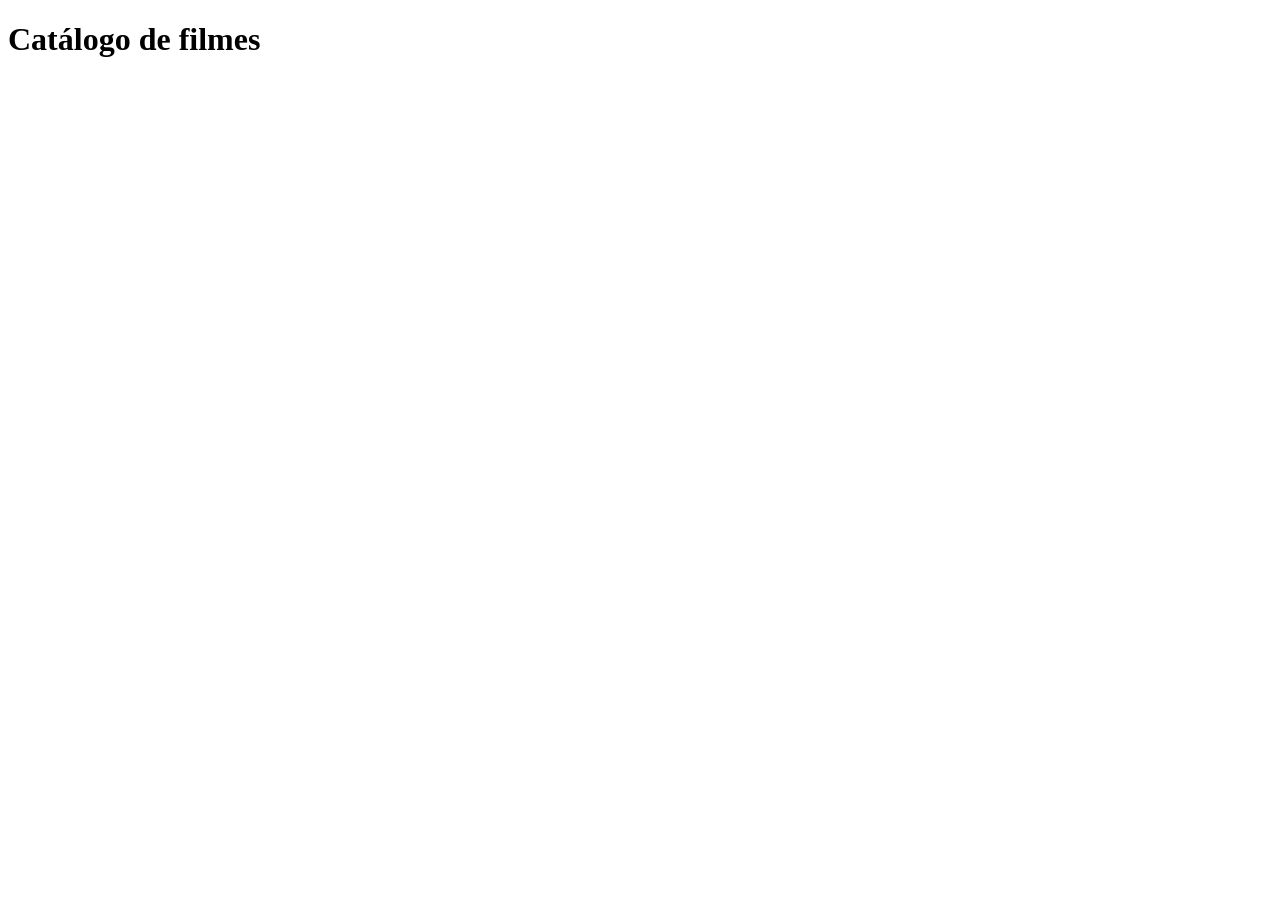
==== listar_filmes.html @ b1db5af1 "finalizando" ====
<!DOCTYPE html>
<html lang="en">
<head>
    <meta charset="UTF-8">
    <meta name="viewport" content="width=device-width, initial-scale=1.0">
    <title>Filmes</title>
</head>
<body>
    <h1>Catálogo de filmes</h1>
</body>
</html>
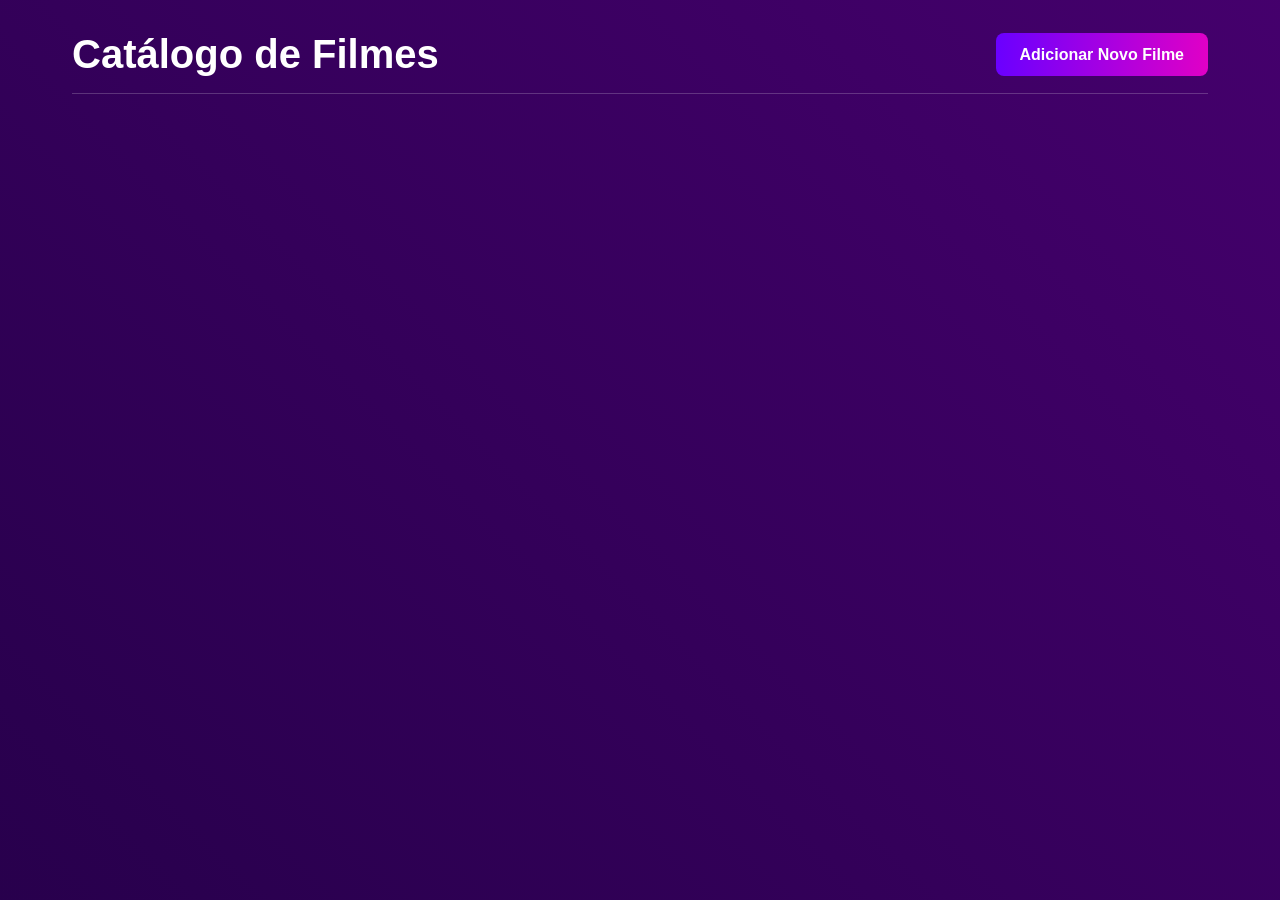
==== commit 59cfc7f0: "sla" ====
--- a/listar_filmes.html
+++ b/listar_filmes.html
@@ -1,11 +1,20 @@
 <!DOCTYPE html>
-<html lang="en">
+<html lang="pt-br">
 <head>
     <meta charset="UTF-8">
     <meta name="viewport" content="width=device-width, initial-scale=1.0">
-    <title>Filmes</title>
+    <title>Filmes Cadastrados</title>
+    <link rel="stylesheet" href="./style.css">
 </head>
 <body>
-    <h1>Catálogo de filmes</h1>
+    <div class="container-lista">
+        <div class="header-lista">
+            <h1>Catálogo de Filmes</h1>
+            <a href="./cadastro.html" class="botao-adicionar">Adicionar Novo Filme</a>
+        </div>
+        
+        <div class="lista-filmes">
+            </div>
+    </div>
 </body>
 </html>
--- a/style.css
+++ b/style.css
@@ -0,0 +1,296 @@
+
+/* reset basiquinho */
+* {
+  margin: 0;
+  padding: 0;
+  box-sizing: border-box;
+}
+
+/*container principal */
+.container-cadastro {
+  display: flex;
+  flex-direction: column;
+  align-items: center;
+  justify-content: center;
+  padding: 2rem;
+  min-height: 100vh;
+}
+
+.logo {
+  width: 120px;
+  margin-bottom: 1.5rem;
+}
+
+/* formulario*/
+.formulario-cadastro {
+  background-color: rgba(0, 0, 0, 0.75);
+  padding: 2.5rem;
+  border-radius: 15px;
+  border: 1px solid rgba(255, 255, 255, 0.1);
+  box-shadow: 0 8px 32px 0 rgba(1, 38, 92, 0.37);
+  width: 100%;
+  max-width: 800px;
+}
+
+.formulario-cadastro h1 {
+  text-align: center;
+  margin-bottom: 2rem;
+  font-size: 2rem;
+  color: #ffffff;
+}
+
+/* estilizando linha e campo dor forms */
+.linha-formulario {
+  display: flex;
+  gap: 1.5rem;
+  margin-bottom: 1.5rem;
+}
+
+.campo-formulario {
+  flex: 1;
+  display: flex;
+  flex-direction: column;
+}
+
+.campo-formulario label {
+  margin-bottom: 0.5rem;
+  font-weight: 500;
+  color: #c7c7c7;
+}
+
+.campo-formulario input,
+.campo-formulario textarea {
+  width: 100%;
+  padding: 0.8rem;
+  background-color: rgba(255, 255, 255, 0.05);
+  border: 1px solid #555;
+  border-radius: 8px;
+  color: #fff;
+  font-size: 1rem;
+  transition: all 0.3s ease;
+}
+
+.campo-formulario input:focus,
+.campo-formulario textarea:focus {
+  outline: none;
+  border-color: #00c6ff;
+  box-shadow: 0 0 10px 0 #00c6ff44;
+}
+
+.campo-formulario textarea {
+  min-height: 100px;
+  resize: vertical;
+}
+
+/* botão cadsatrar fillme */
+.botao-cadastrar {
+  width: 100%;
+  padding: 1rem;
+  border: none;
+  border-radius: 8px;
+  font-size: 1.1rem;
+  font-weight: bold;
+  color: #fff;
+  cursor: pointer;
+  background: linear-gradient(90deg, #6a00ff, #e000c6);
+  transition: transform 0.2s ease, box-shadow 0.2s ease;
+}
+
+.botao-cadastrar:hover {
+  transform: scale(1.02);
+  box-shadow: 0 0 20px 0 #e000c688;
+}
+
+body {
+  font-family: -apple-system, BlinkMacSystemFont, "Segoe UI", Roboto, Helvetica,
+    Arial, sans-serif;
+  color: #fff;
+  background: linear-gradient(45deg, #0d012c, #2a004f, #51007a, #00475e);
+  background-size: 400% 400%;
+  animation: moverGradiente 15s ease infinite;
+  min-height: 100vh;
+}
+
+@keyframes moverGradiente {
+  0% {
+    background-position: 0% 50%;
+  }
+  50% {
+    background-position: 100% 50%;
+  }
+  100% {
+    background-position: 0% 50%;
+  }
+}
+
+/* página de cadastro */
+.container-cadastro {
+  display: flex;
+  flex-direction: column;
+  align-items: center;
+  justify-content: center;
+  padding: 2rem;
+  min-height: 100vh;
+}
+
+.formulario-cadastro {
+  background-color: rgba(0, 0, 0, 0.75);
+  padding: 2.5rem;
+  border-radius: 15px;
+  border: 1px solid rgba(255, 255, 255, 0.1);
+  box-shadow: 0 8px 32px 0 rgba(1, 38, 92, 0.37);
+  width: 100%;
+  max-width: 800px;
+}
+
+.formulario-cadastro h1 {
+  text-align: center;
+  margin-bottom: 2rem;
+  font-size: 2rem;
+  color: #ffffff;
+}
+
+.linha-formulario {
+  display: flex;
+  gap: 1.5rem;
+  margin-bottom: 1.5rem;
+}
+
+.campo-formulario {
+  flex: 1;
+  display: flex;
+  flex-direction: column;
+}
+
+.campo-formulario label {
+  margin-bottom: 0.5rem;
+  font-weight: 500;
+  color: #c7c7c7;
+}
+
+.campo-formulario input,
+.campo-formulario textarea {
+  width: 100%;
+  padding: 0.8rem;
+  background-color: rgba(255, 255, 255, 0.05);
+  border: 1px solid #555;
+  border-radius: 8px;
+  color: #fff;
+  font-size: 1rem;
+  transition: all 0.3s ease;
+}
+
+.campo-formulario input:focus,
+.campo-formulario textarea:focus {
+  outline: none;
+  border-color: #00c6ff;
+  box-shadow: 0 0 10px 0 #00c6ff44;
+}
+
+.campo-formulario textarea {
+  min-height: 100px;
+  resize: vertical;
+}
+
+.botao-cadastrar {
+  width: 100%;
+  padding: 1rem;
+  border: none;
+  border-radius: 8px;
+  font-size: 1.1rem;
+  font-weight: bold;
+  color: #fff;
+  cursor: pointer;
+  background: linear-gradient(90deg, #6a00ff, #e000c6);
+  transition: transform 0.2s ease, box-shadow 0.2s ease;
+}
+
+.botao-cadastrar:hover {
+  transform: scale(1.02);
+  box-shadow: 0 0 20px 0 #e000c688;
+}
+
+/* Estilo da Página de listar filme */
+.container-lista {
+  max-width: 1200px;
+  margin: 0 auto;
+  padding: 2rem;
+}
+
+.header-lista {
+  display: flex;
+  justify-content: space-between;
+  align-items: center;
+  margin-bottom: 2rem;
+  padding-bottom: 1rem;
+  border-bottom: 1px solid rgba(255, 255, 255, 0.2);
+}
+
+.header-lista h1 {
+  font-size: 2.5rem;
+  color: #ffffff;
+}
+
+.botao-adicionar {
+  padding: 0.8rem 1.5rem;
+  border: none;
+  border-radius: 8px;
+  font-size: 1rem;
+  font-weight: bold;
+  color: #fff;
+  text-decoration: none;
+  cursor: pointer;
+  background: linear-gradient(90deg, #6a00ff, #e000c6);
+  transition: transform 0.2s ease, box-shadow 0.2s ease;
+}
+
+.botao-adicionar:hover {
+  transform: scale(1.05);
+  box-shadow: 0 0 15px 0 #e000c688;
+}
+
+.lista-filmes {
+  display: grid;
+  grid-template-columns: repeat(auto-fill, minmax(300px, 1fr));
+  gap: 1.5rem;
+}
+
+.card-filme {
+  background-color: rgba(0, 0, 0, 0.75);
+  padding: 1.5rem;
+  border-radius: 15px;
+  border: 1px solid rgba(255, 255, 255, 0.1);
+  box-shadow: 0 8px 32px 0 rgba(1, 38, 92, 0.37);
+  transition: transform 0.3s ease, box-shadow 0.3s ease;
+}
+
+.card-filme:hover {
+    transform: translateY(-5px);
+    box-shadow: 0 12px 35px 0 rgba(1, 38, 92, 0.5);
+}
+
+.card-filme h2 {
+  font-size: 1.5rem;
+  color: #00c6ff;
+  margin-bottom: 1rem;
+}
+
+.card-filme p {
+  color: #c7c7c7;
+  line-height: 1.6;
+  margin-bottom: 0.5rem;
+}
+
+.card-filme p strong {
+    color: #fff;
+}
+
+.mensagem-vazia {
+    color: #c7c7c7;
+    font-size: 1.2rem;
+    text-align: center;
+    grid-column: 1 / -1;
+    padding: 2rem;
+    background-color: rgba(0, 0, 0, 0.5);
+    border-radius: 15px;
+}
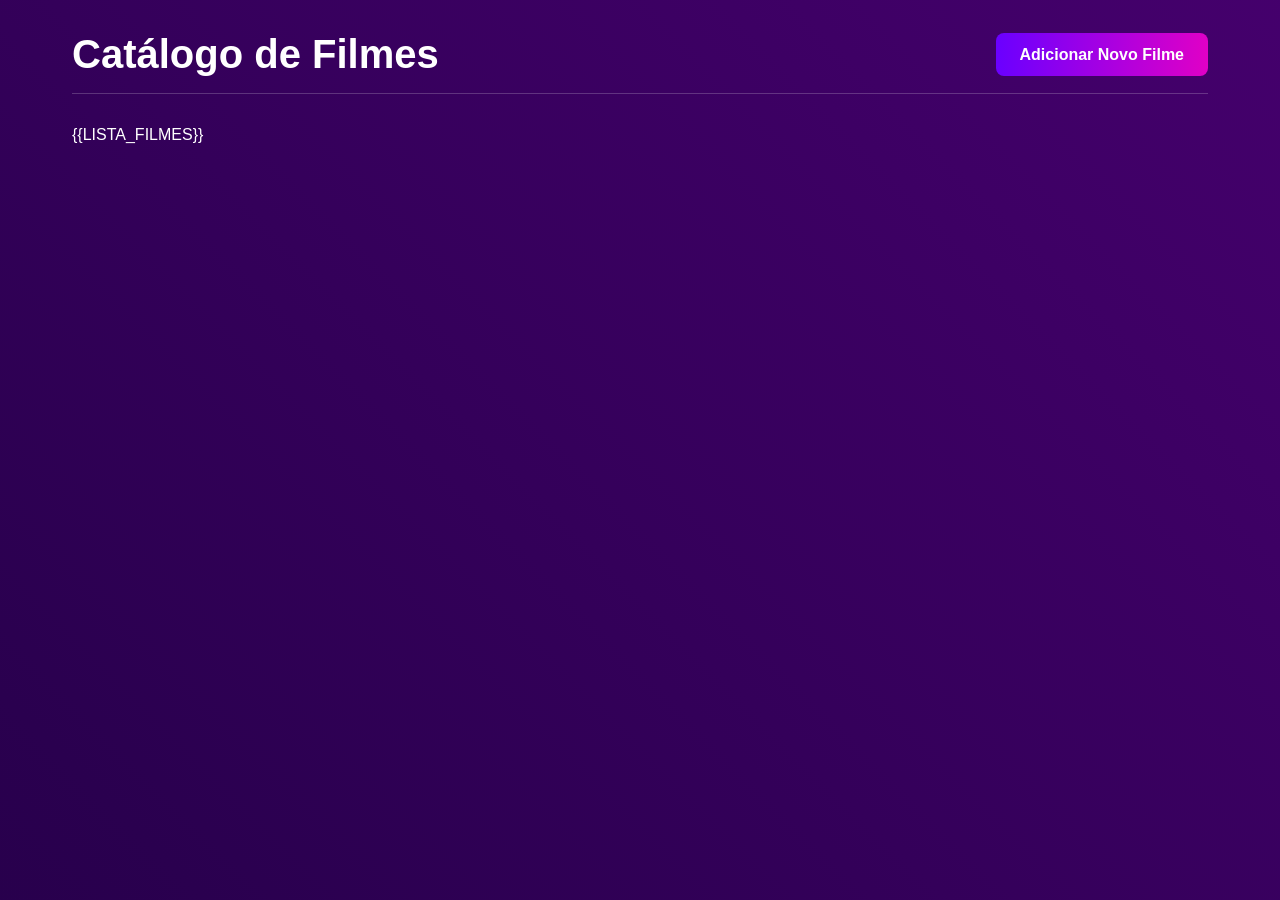
==== commit 13c5aba7: "finalizando cadastro de livros" ====
--- a/listar_filmes.html
+++ b/listar_filmes.html
@@ -14,7 +14,8 @@
         </div>
         
         <div class="lista-filmes">
-            </div>
+            {{LISTA_FILMES}}
+        </div>
     </div>
 </body>
 </html>
